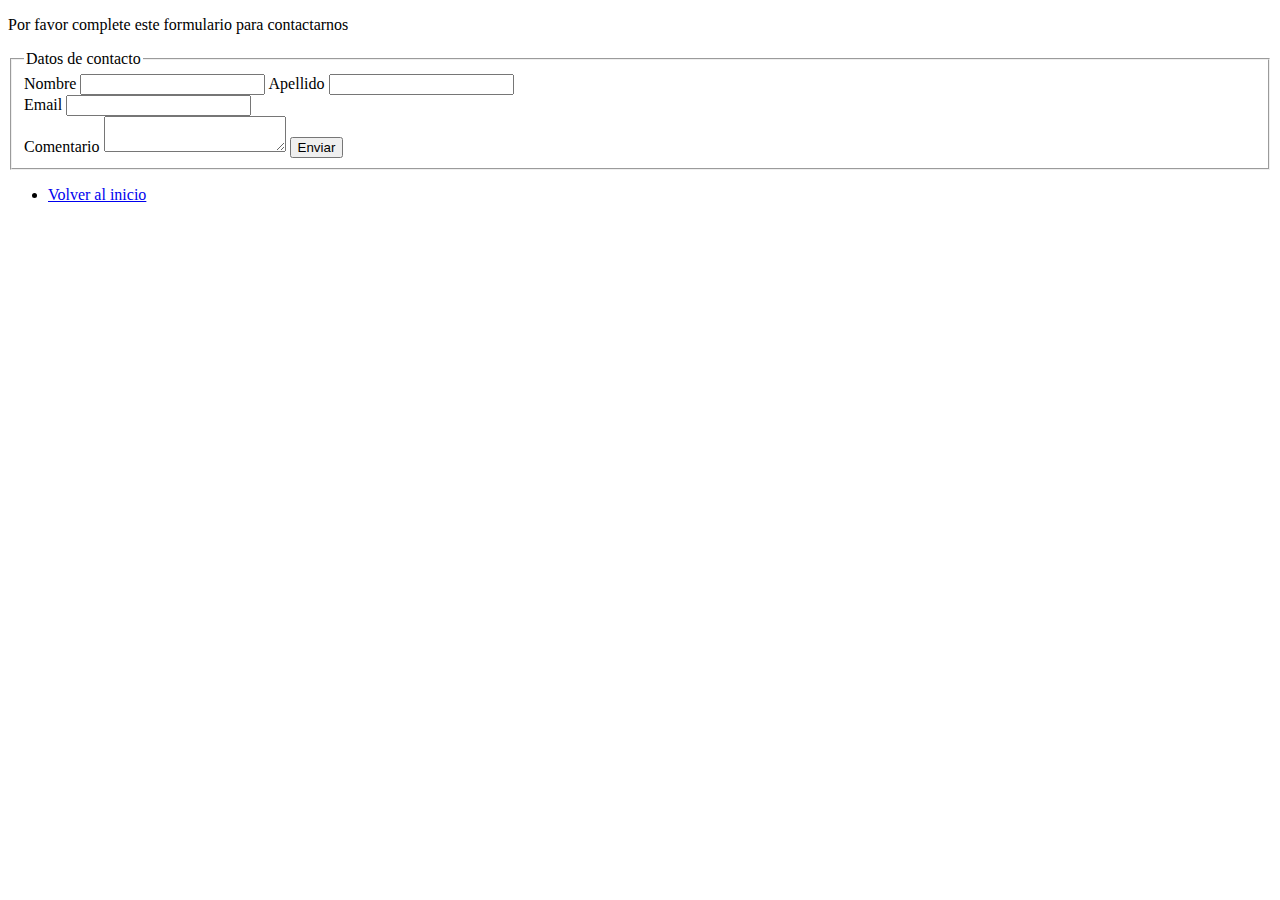
==== Contacto.html @ ec8e0a3f "Add pages and forms" ====
<!DOCTYPE html>
<html>
   <head>
      <title>Contacto</title>
   </head>
   <body>
      <p>Por favor complete este formulario para contactarnos</p>
      <fieldset>
         <legend>Datos de contacto</legend>
         <form action="Contacto2.html">
            <label>Nombre</label>
            <input />
            <label>Apellido</label>
            <input />
            <br />
            <label>Email</label>
            <input type="email"/>
            <br />
            <label>Comentario</label>
            <textarea></textarea>
            <button>Enviar</button>
      </fieldset>
      <ul>
         <li><a href="index.html">Volver al inicio</a></li>
         </ul>
   </body>
</html>
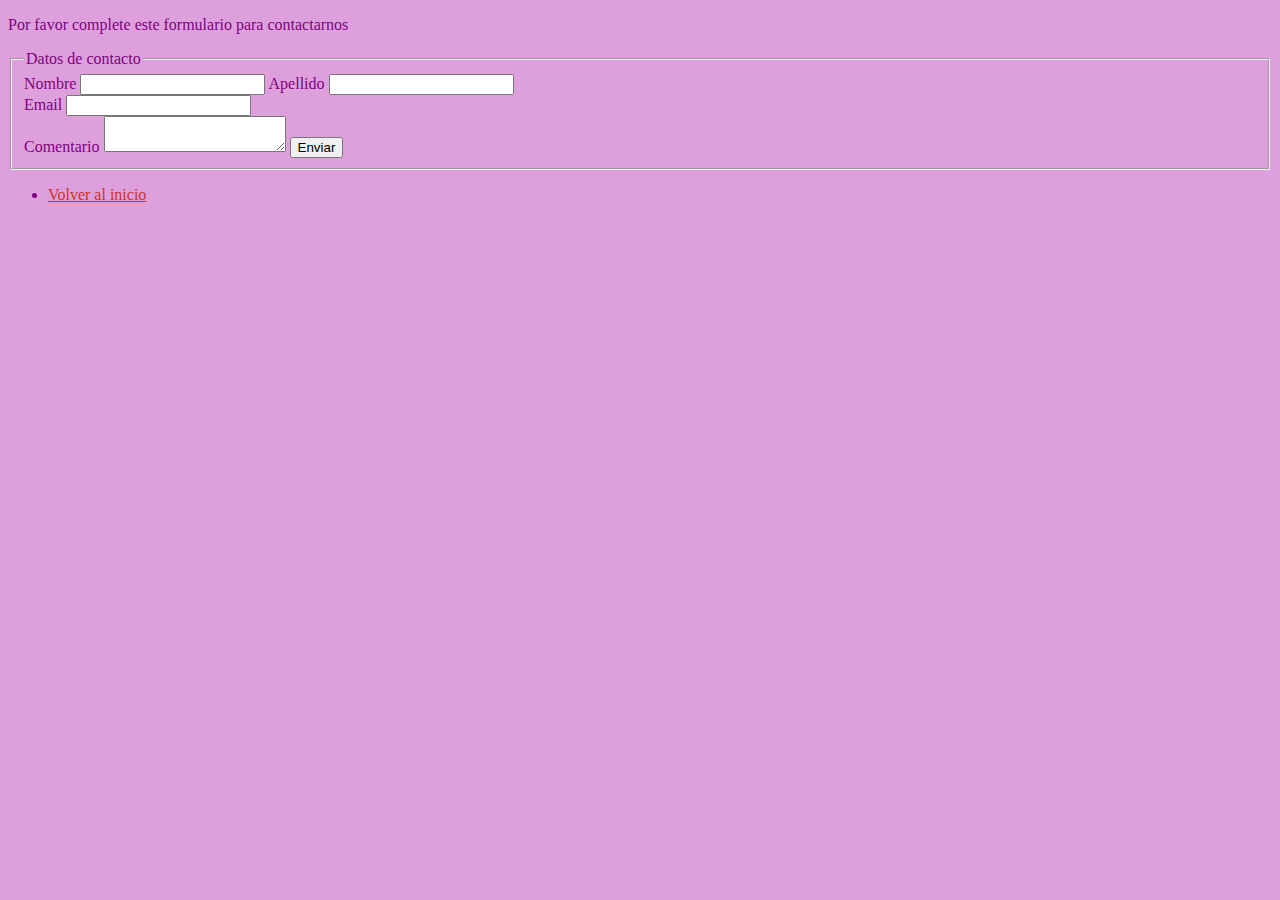
==== commit a3a01252: "add CSS" ====
--- a/Contacto.html
+++ b/Contacto.html
@@ -2,6 +2,7 @@
 <html>
    <head>
       <title>Contacto</title>
+      <link rel="stylesheet" href="main.css" type="text/css"/>
    </head>
    <body>
       <p>Por favor complete este formulario para contactarnos</p>
@@ -21,7 +22,7 @@
             <button>Enviar</button>
       </fieldset>
       <ul>
-         <li><a href="index.html">Volver al inicio</a></li>
+         <li><a  id="titulo"  href="index.html">Volver al inicio</a></li>
          </ul>
    </body>
 </html>--- a/main.css
+++ b/main.css
@@ -0,0 +1,11 @@
+body {
+   background-color: plum;
+   color: purple;
+}
+#titulo{
+   color: rgb(206, 51, 34);
+}
+
+.indice{
+   color: rgb(233, 34, 50);
+}